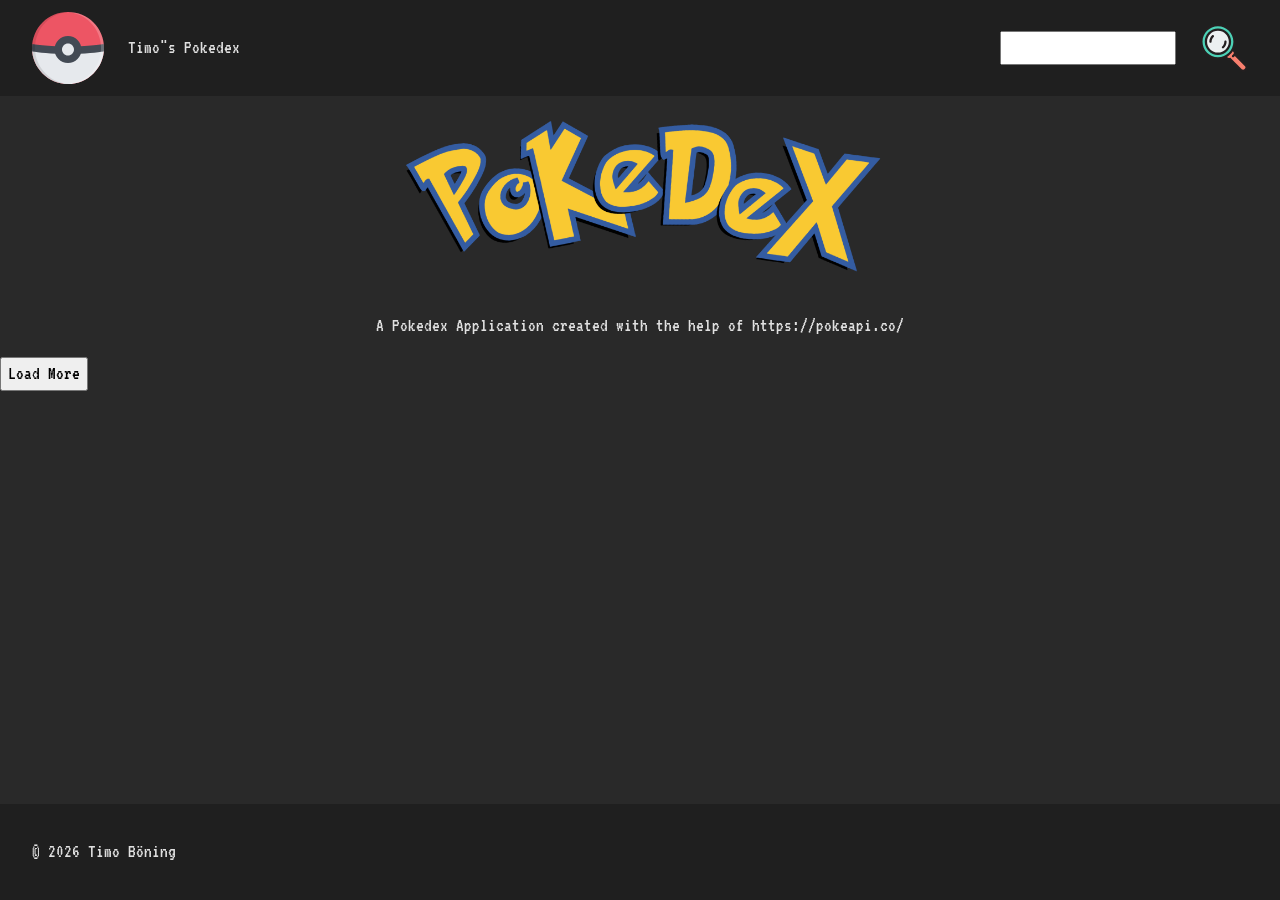
==== index.html @ 64a92fef "fix: fix path on favicon" ====
<!doctype html>
<html lang="en">
  <head>
    <meta charset="UTF-8" />
    <meta name="viewport" content="width=device-width, initial-scale=1.0" />
    <title>Pokeindex</title>

    <link rel="shortcut icon" href="./assets/icons/pokeball.svg" type="image/x-icon" />

    <link rel="stylesheet" href="./css/reset.css" />
    <link rel="stylesheet" href="./css/fonts.css" />
    <link rel="stylesheet" href="./css/style.css" />
    <link rel="stylesheet" href="./css/list.css" />
    <link rel="stylesheet" href="./css/detail.css" />
    <link rel="stylesheet" href="./css/responsive.css" />

    <script src="./js/template.js" defer></script>
    <script src="./js/main.js" defer></script>
  </head>
  <body onload="init()">
    <header class="complete_header">
      <section class="section-content-wrapper utc_flex-dir-row utc_flex-jc-sbetween utc_flex-ai-center">
        <div class="utc_flex-dir-row utc_flex-jc-center utc_flex-ai-center utc_flex-gap-md">
          <img class="header-img" src="./assets/icons/pokeball.svg" alt="Logo der Bestell-App" />
          <p>Timo"s Pokedex</p>
        </div>
        <div class="utc_flex-dir-row utc_flex-jc-center utc_flex-ai-center utc_flex-gap-md">
          <input type="text" />
          <button class="btn search-button"></button>
        </div>
      </section>
    </header>
    <main class="complete_main">
      <section class="section-content-wrapper utc_flex-dir-col utc_flex-jc-sbetween utc_flex-ai-center">
        <img src="./assets/img/pokefont-curved.png" alt="" />
        <p>A Pokedex Application created with the help of https://pokeapi.co/</p>
      </section>
      <section class="section-content-wrapper">
        <div id="pokemon-list-container" class="poke-grid-container"></div>
      </section>
      <button id="btnLoadMore" onclick="loadMorePokemon()">Load More</button>
      <dialog id="pokeDialoge" onclick="closeDialog()"></dialog>
    </main>
    <footer class="complete_footer">
      <section class="section-content-wrapper utc_flex-dir-row utc_flex-ai-center">
        <p>© 2026 Timo Böning</p>
      </section>
    </footer>
  </body>
</html>
---- css/fonts.css ----
/* --- Press Start 2P (Accents) --- */
@font-face {
  font-family: "Press Start 2P";
  font-style: normal;
  font-weight: 400;
  src: url("../assets/fonts/PressStart2P-Regular.ttf") format("woff2");
  font-display: swap;
}

/* --- VT323 (Body) --- */
@font-face {
  font-family: "VT323";
  font-style: normal;
  font-weight: 400;
  src: url("../assets/fonts/VT323-Regular.ttf") format("woff2");
  font-display: swap;
}
---- css/style.css ----
:root {
  /* //----- FONT VARIABLES -----// */
  --ff-headline: "Press Start 2P", cursive;
  --ff-base: "VT323", monospace;

  --fs-sm: 0.875rem;
  --fs-base: 1.2rem;
  --fs-md: 1.5rem;
  --fs-lg: 2rem;
  --fs-xl: 3rem;
  --fs-xxl: 4.5rem;

  --fw-normal: 400;
  --fw-bold: 700;

  /* //----- COLOR VARIABLES -----// */

  /* Hintergründe */
  --clr-bg-main: hsla(0, 0%, 12%, 1);
  --clr-bg-surface: hsla(0, 0%, 16%, 1);
  --clr-bg-shadow: hsla(0, 0%, 5%, 1);

  /* Texte */
  --clr-text-main: hsla(0, 0%, 88%, 1);
  --clr-text-muted: hsla(0, 0%, 65%, 1);
  --clr-text-light: hsla(82, 39%, 74%, 1);

  /* Akzente (Header & Buttons) */
  --clr-accent: hsla(359, 82%, 63%, 1);
  --clr-accent-hover: hsla(359, 82%, 70%, 1);
  --clr-accent-shadow: hsla(359, 82%, 40%, 1);

  /* Ränder */
  --clr-border: hsla(210, 3%, 13%, 1);

  /* //----- GLOW VARIABLES -----// */
  --clr-glow-subtle: hsla(359, 82%, 63%, 0.1);
  --clr-glow-intense: hsla(359, 82%, 63%, 0.4);

  /* //----- SPACING VARIABLES -----// */
  --spacing-xs: 0.25rem;
  --spacing-sm: 0.5rem;
  --spacing-base: 1rem;
  --spacing-md: 1.5rem;
  --spacing-lg: 2rem;
  --spacing-xl: 4rem;

  /* //----- MAX-WIDTH VARIABLE -----// */
  --content-max-width: 90rem;
}

/* //----- Utility Classes -----// */

.d_none {
  display: none;
}

.no-scroll {
  overflow: hidden;
  margin-right: 15px;
}

/* -- Flexbox Setup -- */
.utc_flex-dir-col {
  display: flex;
  flex-direction: column;
}

.utc_flex-dir-row {
  display: flex;
}

/* -- Flexbox: Gap -- */

.utc_flex-gap-sm {
  gap: var(--spacing-sm);
}
.utc_flex-gap-md {
  gap: var(--spacing-md);
}

/* -- Flexbox: Justify Content (Main Axis) -- */
.utc_flex-jc-start {
  justify-content: start;
}

.utc_flex-jc-end {
  justify-content: flex-end;
}
.utc_flex-jc-center {
  justify-content: center;
}
.utc_flex-jc-sbetween {
  justify-content: space-between;
}

.utc_flex-jc-around {
  justify-content: space-around;
}

.utc_flex-jc-evenly {
  justify-content: space-evenly;
}

/* -- Flexbox: Align Items (Cross Axis) -- */
.utc_flex-ai-start {
  align-items: flex-start;
}
.utc_flex-ai-center {
  align-items: center;
}
.utc_flex-ai-end {
  align-items: end;
}

.utc_flex-ai-sbetween {
  align-items: space-between;
}

/* ///////////////////////////////////////////////////////////////////// */

body {
  min-height: 100dvh;

  display: flex;
  flex-direction: column;

  font-family: var(--ff-base);
  font-size: var(--fs-base);
  font-weight: var(--fw-normal);

  color: var(--clr-text-main);
}

h1 {
  font-family: var(--ff-headline);
  font-size: var(--fs-xxl);
  font-weight: var(--fw-bold);

  color: var(--clr-text-light);
}

h2 {
  font-family: var(--ff-headline);
  font-size: var(--fs-lg);
  font-weight: var(--fw-bold);

  color: var(--clr-text-light);
}

h3 {
  font-family: var(--ff-headline);
  font-size: var(--fs-sm);
  font-weight: var(--fw-bold);

  color: var(--clr-text-main);
}

.section-content-wrapper {
  max-width: var(--content-max-width);
  width: 100%;
  height: 100%;

  padding-inline: var(--spacing-lg);

  margin: 0 auto;
}

.btn {
  cursor: pointer;
  border: 0;

  height: var(--fs-xl);
  width: var(--fs-xl);

  background: none;

  background-image: url(../assets/icons/search-loupe.svg);
  background-size: cover;
}

.header-img {
  height: var(--fs-xxl);
}

.complete_header {
  height: 6rem;

  background-color: var(--clr-bg-main);
}

.complete_main {
  flex: 1;

  background-color: var(--clr-bg-surface);
}

.complete_footer {
  height: 6rem;

  background-color: var(--clr-bg-main);
}

.poke-grid-container {
  display: grid;
  gap: 2rem;

  grid-template-columns: repeat(auto-fill, minmax(14rem, 1fr));
}
---- css/list.css ----
.poke-list-item {
  background-color: var(--clr-bg-shadow);

  padding: var(--spacing-md);

  border-radius: 0.5rem;
  border: 3px solid var(--clr-border);

  cursor: pointer;
}
.poke-list-item:hover {
  box-shadow:
    0 0 50px var(--clr-glow-subtle),
    0 0 20px var(--clr-glow-intense);

  & img {
    -webkit-filter: drop-shadow(0px 0px 15px #a1a1a159);
    filter: drop-shadow(0px 0px 15px #cecece48);
  }
}

.poke-ID {
  color: var(--clr-accent-hover);
}
---- css/detail.css ----
dialog {
  padding: var(--spacing-md);
}

.poke-dialog {
  position: relative;

  height: 100%;
  width: 100%;

  padding: var(--spacing-md);
}

.display-pokemon-ident {
  background-color: var(--clr-bg-main);
  border-radius: 0.5rem;

  padding: var(--spacing-sm) var(--spacing-md);
  & h3 {
    color: var(--clr-text-light);
  }
}

.pokedex-left {
  position: relative;
  background-color: var(--clr-accent);

  width: 20rem;
  height: 30rem;

  border-radius: 1rem 0 0 1rem;

  border-left: 4px solid var(--clr-bg-main);
  border-top: 4px solid var(--clr-bg-main);
  border-bottom: 4px solid var(--clr-bg-main);

  padding: var(--spacing-sm);
}

.pokedex-left::before {
  position: absolute;
  content: "";

  width: 1.2rem;
  height: 1.2rem;
  border-radius: 50%;

  background-color: #ffcc00;

  top: 1rem;
  left: 6rem;

  box-shadow: 1.8rem 0 0 0 #0db63f;
}

.pokedex-left::after {
  position: absolute;

  content: "";
  height: 4rem;
  width: 4rem;

  background-color: aqua;

  border-radius: 50%;
  border: 4px solid var(--clr-bg-main);

  top: 1rem;
  left: 1rem;
}

.pokedex-mid {
  background-color: var(--clr-accent-shadow);

  width: 3rem;
  height: 30rem;

  border: 4px solid var(--clr-bg-main);

  position: relative;
}

.pokedex-right {
  background-color: var(--clr-accent);

  width: 20rem;
  height: 30rem;

  border-radius: 0 1rem 1rem 0;

  border-right: 4px solid var(--clr-bg-main);
  border-top: 4px solid var(--clr-bg-main);
  border-bottom: 4px solid var(--clr-bg-main);

  padding: var(--spacing-sm);
}

.pokedex-devider {
  flex: 1;

  border-top: 4px solid var(--clr-bg-main);
  border-bottom: 4px solid var(--clr-bg-main);
}

.pokedex-display-outer {
  width: 18rem;
  height: 14rem;

  background-color: var(--clr-text-muted);
  border-radius: 1rem 1rem 2rem 1rem;

  border: 4px solid var(--clr-bg-main);
  margin: 7rem auto;
}

.pokedex-display-inner {
  width: 15rem;
  height: 12rem;

  background-color: var(--clr-text-main);
  border-radius: 0.5rem 0.5rem 0.5rem 0.5rem;
  border: 4px solid var(--clr-bg-main);

  margin: 0 auto;
}

.pokedex-display {
  width: 19rem;
  height: 18rem;

  background-color: var(--clr-bg-main);
  border-radius: 0.5rem 0.5rem 0.5rem 0.5rem;

  margin: 3rem auto;
  margin-bottom: 0;
}

.pokedex-button-nav {
  margin-top: 5rem;
}

.pokedex-picture-btn {
  font-size: var(--fs-lg);
  line-height: 1;

  background: none;
  border: none;

  color: var(--clr-text-muted);
  padding-inline: var(--spacing-sm);

  cursor: pointer;
}

.pokedex-nav-btn {
  flex: 1;
  text-wrap: nowrap;
  cursor: pointer;
}

.dialogPicture {
  height: 11rem;
  cursor: pointer;
}

.poke-main-table {
  color: var(--clr-text-light);
}

table {
  max-width: 15rem;
}

tr {
  padding-inline: var(--spacing-lg);
}

th {
  text-wrap: nowrap;
  text-align: left;
  vertical-align: top;
}

td {
  text-align: right;
}

.pokedex-controls {
  height: 2.5rem;
  width: 6.5rem;
  background-color: var(--clr-bg-main);

  position: absolute;

  bottom: 2.5rem;
  right: 2.5rem;

  border-radius: 0.2rem;
}

.pokedex-controls::after {
  content: "";
  position: absolute;

  top: 0;
  left: 0;
  height: 100%;
  width: 100%;

  background-color: var(--clr-bg-main);
  transform: rotate(90deg);
  border-radius: 0.2rem;
}

.poke-stat-table {
  width: 15rem;
  color: var(--clr-text-light);
}

.stat-row {
  display: flex;
  align-items: center;
  gap: 1rem;
}

.stat-label {
  width: 3.5rem;
  text-align: left;
  margin: 0;
}

.stat-bar-bg {
  flex: 1;
  height: 0.5rem;
  background-color: var(--clr-bg-surface);
  border-radius: 1rem;
}

.stat-bar-fill {
  height: 100%;
  background-color: var(--clr-text-light);
  border-radius: 1rem;
}
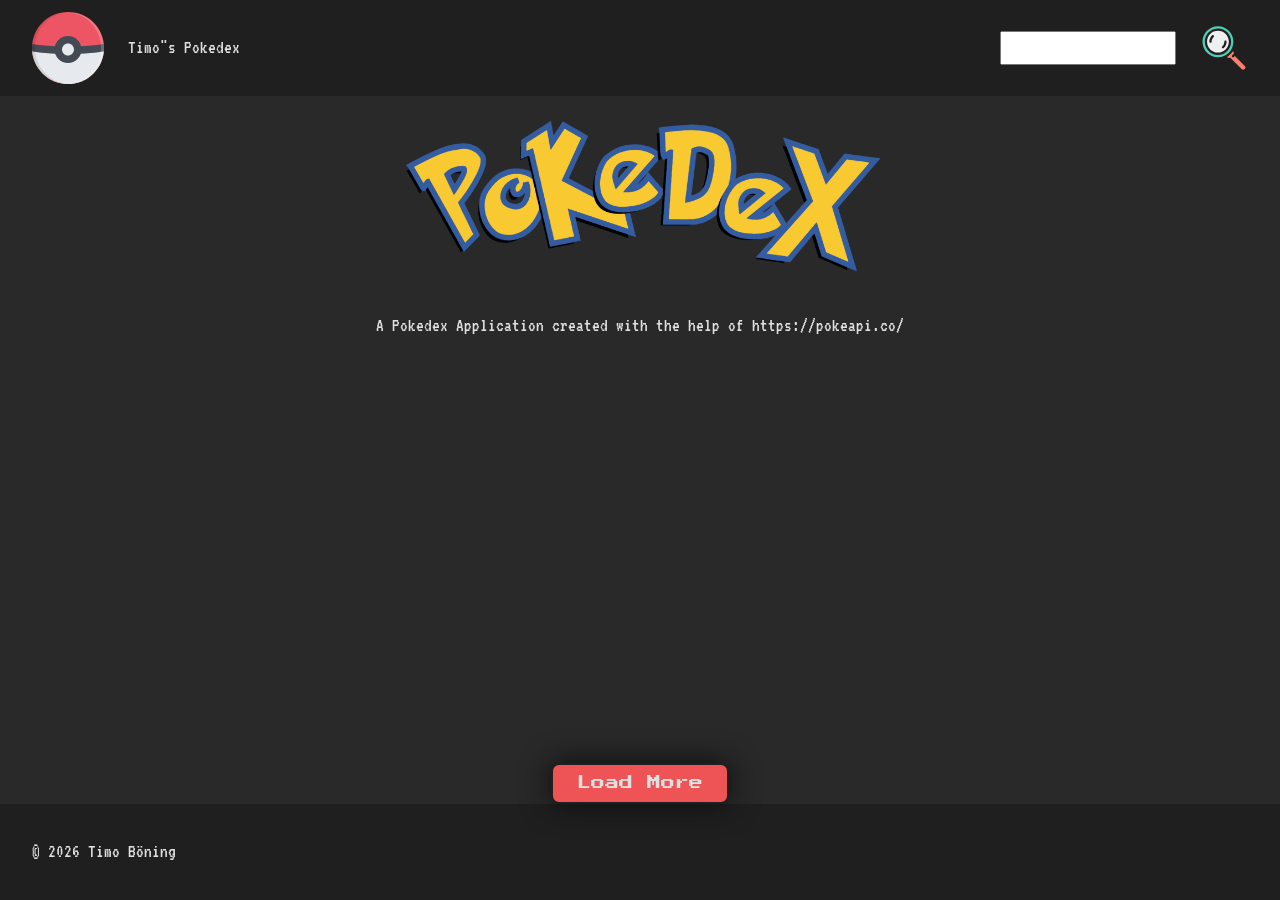
==== commit 786bd387: "style: button styling" ====
--- a/index.html
+++ b/index.html
@@ -38,7 +38,9 @@
       <section class="section-content-wrapper">
         <div id="pokemon-list-container" class="poke-grid-container"></div>
       </section>
-      <button id="btnLoadMore" onclick="loadMorePokemon()">Load More</button>
+      <div class="section-content-wrapper bottom-nav utc_flex-dir-row utc_flex-jc-center utc_flex-ai-center">
+        <button id="btnLoadMore" class="load-more-btn" onclick="loadMorePokemon()">Load More</button>
+      </div>
       <dialog id="pokeDialoge" onclick="closeDialog()"></dialog>
     </main>
     <footer class="complete_footer">
--- a/css/style.css
+++ b/css/style.css
@@ -19,6 +19,7 @@
   --clr-bg-main: hsla(0, 0%, 12%, 1);
   --clr-bg-surface: hsla(0, 0%, 16%, 1);
   --clr-bg-shadow: hsla(0, 0%, 5%, 1);
+  --clr-transparent-shadow: hsla(0, 0%, 5%, 0.7);
 
   /* Texte */
   --clr-text-main: hsla(0, 0%, 88%, 1);
@@ -207,3 +208,37 @@
 
   grid-template-columns: repeat(auto-fill, minmax(14rem, 1fr));
 }
+
+.load-more-btn {
+  position: fixed;
+  bottom: 6rem;
+  left: 50%;
+  transform: translateX(-50%);
+  z-index: 999;
+
+  padding: var(--spacing-sm) var(--spacing-md);
+  background-color: var(--clr-accent);
+  color: var(--clr-text-main);
+  font-family: var(--ff-headline);
+  font-size: var(--fs-sm);
+  border: 2px solid var(--clr-bg-main);
+  border-radius: 0.5rem;
+  cursor: pointer;
+
+  box-shadow: 0px 0px 30px var(--clr-bg-shadow);
+}
+
+.load-more-btn:hover {
+  background-color: var(--clr-accent-hover);
+}
+
+.bottom-nav {
+  position: relative;
+  padding-block: var(--spacing-md);
+  height: 6rem;
+}
+
+.load-more-btn:active {
+  transform: translateX(calc(-50% + 1px)) translateY(1px);
+  box-shadow: 0px 0px 0px var(--clr-bg-shadow);
+}
--- a/css/detail.css
+++ b/css/detail.css
@@ -1,5 +1,17 @@
 dialog {
-  padding: var(--spacing-md);
+  padding: var(--spacing-lg);
+
+  background-image: url(../assets/img/landscape.jpg);
+  background-size: cover;
+  background-position: center;
+  background-repeat: no-repeat;
+
+  border: none;
+
+  &::backdrop {
+    backdrop-filter: blur(0.25rem);
+    background-color: var(--clr-transparent-shadow);
+  }
 }
 
 .poke-dialog {
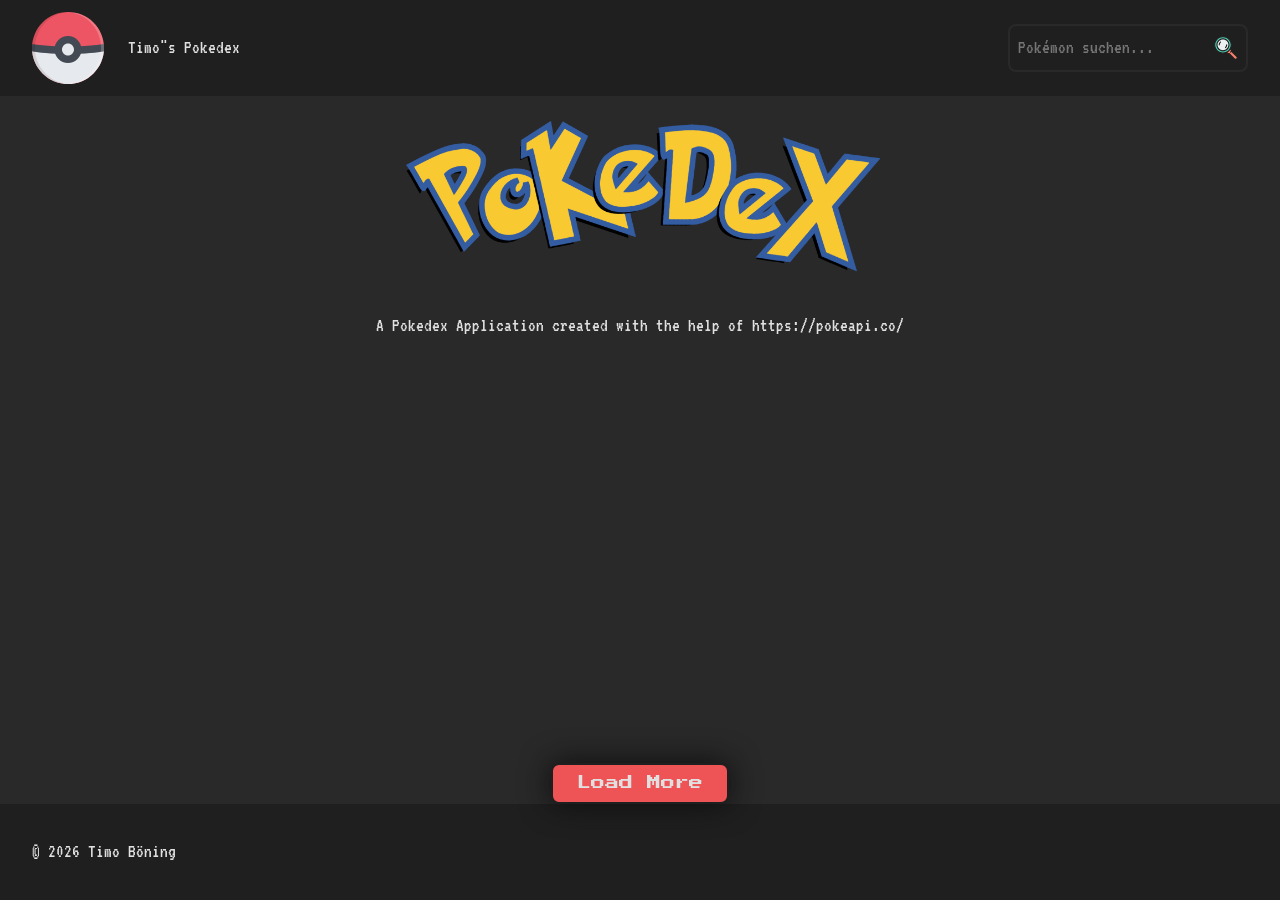
==== commit f50fb480: "feat: implement search function (closes #19)" ====
--- a/index.html
+++ b/index.html
@@ -13,6 +13,7 @@
     <link rel="stylesheet" href="./css/list.css" />
     <link rel="stylesheet" href="./css/detail.css" />
     <link rel="stylesheet" href="./css/responsive.css" />
+    <link rel="stylesheet" href="./css/loading-screen.css" />
 
     <script src="./js/template.js" defer></script>
     <script src="./js/main.js" defer></script>
@@ -25,12 +26,58 @@
           <p>Timo"s Pokedex</p>
         </div>
         <div class="utc_flex-dir-row utc_flex-jc-center utc_flex-ai-center utc_flex-gap-md">
-          <input type="text" />
-          <button class="btn search-button"></button>
+          <input
+            id="searchInput"
+            class="search-input"
+            type="text"
+            placeholder="Pokémon suchen..."
+            onkeyup="filterPokemon()"
+          />
         </div>
       </section>
     </header>
     <main class="complete_main">
+      <div
+        id="loading-spinner"
+        class="loading-overlay utc_flex-dir-row utc_flex-jc-center utc_flex-ai-center d_none"
+      >
+        <div class="loading-wrapper utc_flex-dir-col utc_flex-jc-center utc_flex-ai-center">
+          <img class="loading-center" src="./assets/img/loading-animation/pikatchu.svg" alt="Pikatchu" />
+          <img
+            class="loading-thunder thunder-last thunder-position-top"
+            src="./assets/img/loading-animation/1-thunder.svg"
+            alt="Thunder-Animation"
+          />
+          <img
+            class="loading-thunder thunder-early thunder-position-2"
+            src="./assets/img/loading-animation/2-thunder.svg"
+            alt="Thunder-Animation"
+          />
+          <img
+            class="loading-thunder thunder-late thunder-position-3"
+            src="./assets/img/loading-animation/3-thunder.svg"
+            alt="Thunder-Animation"
+          />
+          <img
+            class="loading-thunder thunder-late thunder-position-4"
+            src="./assets/img/loading-animation/4-thunder.svg"
+            alt="Thunder-Animation"
+          />
+          <img
+            class="loading-thunder thunder-late thunder-position-5"
+            src="./assets/img/loading-animation/5-thunder.svg"
+            alt="Thunder-Animation"
+          />
+          <img
+            class="loading-thunder thunder-early thunder-position-6"
+            src="./assets/img/loading-animation/6-thunder.svg"
+            alt="Thunder-Animation"
+          />
+          <div id="progressContainer">
+            <div id="progressBar"></div>
+          </div>
+        </div>
+      </div>
       <section class="section-content-wrapper utc_flex-dir-col utc_flex-jc-sbetween utc_flex-ai-center">
         <img src="./assets/img/pokefont-curved.png" alt="" />
         <p>A Pokedex Application created with the help of https://pokeapi.co/</p>
--- a/css/style.css
+++ b/css/style.css
@@ -30,9 +30,6 @@
   --clr-accent: hsla(359, 82%, 63%, 1);
   --clr-accent-hover: hsla(359, 82%, 70%, 1);
   --clr-accent-shadow: hsla(359, 82%, 40%, 1);
-
-  /* Ränder */
-  --clr-border: hsla(210, 3%, 13%, 1);
 
   /* //----- GLOW VARIABLES -----// */
   --clr-glow-subtle: hsla(359, 82%, 63%, 0.1);
@@ -53,7 +50,7 @@
 /* //----- Utility Classes -----// */
 
 .d_none {
-  display: none;
+  display: none !important;
 }
 
 .no-scroll {
@@ -182,6 +179,28 @@
 
 .header-img {
   height: var(--fs-xxl);
+}
+
+.search-input {
+  width: 15rem;
+  font-family: var(--ff-base);
+  font-size: var(--fs-base);
+  color: var(--clr-text-main);
+
+  background-color: var(--clr-bg-main);
+  border: 2px solid var(--clr-bg-surface);
+  border-radius: var(--spacing-sm);
+
+  background-image: url("../assets/icons/search-loupe.svg");
+  background-repeat: no-repeat;
+
+  background-size: var(--spacing-md);
+  background-position: right var(--spacing-sm) center;
+
+  padding-block: var(--spacing-sm);
+  padding-left: var(--spacing-sm);
+
+  padding-right: calc(var(--spacing-md) + var(--spacing-base));
 }
 
 .complete_header {
--- a/css/detail.css
+++ b/css/detail.css
@@ -21,16 +21,6 @@
   width: 100%;
 
   padding: var(--spacing-md);
-}
-
-.display-pokemon-ident {
-  background-color: var(--clr-bg-main);
-  border-radius: 0.5rem;
-
-  padding: var(--spacing-sm) var(--spacing-md);
-  & h3 {
-    color: var(--clr-text-light);
-  }
 }
 
 .pokedex-left {
@@ -253,3 +243,21 @@
   background-color: var(--clr-text-light);
   border-radius: 1rem;
 }
+
+.poke-dialog-categories {
+  padding: var(--spacing-sm);
+  height: 100%;
+  & img {
+    height: 3rem;
+  }
+}
+
+.display-pokemon-ident {
+  background-color: var(--clr-bg-main);
+  border-radius: 0.5rem;
+
+  padding: var(--spacing-sm) var(--spacing-md);
+  & h3 {
+    color: var(--clr-text-light);
+  }
+}
--- a/css/loading-screen.css
+++ b/css/loading-screen.css
@@ -0,0 +1,212 @@
+.loading-overlay {
+  position: fixed;
+  width: 100%;
+  height: 100%;
+
+  z-index: 999;
+
+  top: 0;
+  left: 0;
+  right: 0;
+  bottom: 0;
+
+  background-color: var(--clr-transparent-shadow);
+}
+
+.loading-center {
+  height: 100%;
+  width: auto;
+  position: relative;
+  z-index: 1001;
+  will-change: filter, transform;
+  animation: chargeUpPikachu 3s infinite ease-in-out;
+}
+
+@keyframes chargeUpPikachu {
+  0% {
+    filter: brightness(1) drop-shadow(0 0 0px rgba(255, 255, 0, 0));
+  }
+  30% {
+    filter: brightness(1.1) drop-shadow(0 0 10px rgba(255, 255, 103, 0.63));
+  }
+  50% {
+    filter: brightness(1.3) drop-shadow(0 0 20px rgba(253, 250, 31, 0.6));
+  }
+  55% {
+    filter: brightness(1.5) drop-shadow(0 0 30px rgba(255, 255, 43, 0.747));
+  }
+  100% {
+    filter: brightness(1) drop-shadow(0 0 0px rgba(255, 255, 0, 0));
+  }
+}
+
+.loading-wrapper {
+  position: relative;
+  height: 12rem;
+  width: 12rem;
+}
+
+.loading-thunder {
+  position: absolute;
+  z-index: 1000;
+}
+
+.thunder-early {
+  animation: chargeEarlyFlashes 3s infinite;
+}
+
+@keyframes chargeEarlyFlashes {
+  0% {
+    opacity: 0;
+  }
+  10% {
+    opacity: 0;
+  }
+  15% {
+    opacity: 1;
+    filter: drop-shadow(0 0 5px rgba(150, 220, 255, 0.8));
+  }
+  20% {
+    opacity: 0;
+  }
+  85% {
+    opacity: 1;
+    filter: drop-shadow(0 0 5px rgba(150, 220, 255, 0.8));
+  }
+  90% {
+    opacity: 0;
+  }
+  92% {
+    opacity: 1;
+    filter: drop-shadow(0 0 5px rgba(150, 220, 255, 0.8));
+  }
+}
+
+.thunder-late {
+  animation: chargeLateFlashes 3s infinite;
+}
+
+@keyframes chargeLateFlashes {
+  0% {
+    opacity: 0;
+  }
+  50% {
+    opacity: 0;
+  }
+  55% {
+    opacity: 1;
+    filter: drop-shadow(0 0 5px rgba(150, 220, 255, 0.8));
+  }
+  60% {
+    opacity: 0;
+  }
+  85% {
+    opacity: 1;
+    filter: drop-shadow(0 0 5px rgba(150, 220, 255, 0.8));
+  }
+  90% {
+    opacity: 0;
+  }
+  92% {
+    opacity: 1;
+    filter: drop-shadow(0 0 5px rgba(150, 220, 255, 0.8));
+  }
+}
+
+.thunder-last {
+  animation: chargeLastFlash 3s infinite;
+}
+
+@keyframes chargeLastFlash {
+  0% {
+    opacity: 0;
+  }
+  25% {
+    opacity: 0;
+  }
+  30% {
+    opacity: 1;
+    filter: drop-shadow(0 0 5px rgba(150, 220, 255, 0.8));
+  }
+  35% {
+    opacity: 0;
+  }
+  85% {
+    opacity: 1;
+    filter: drop-shadow(0 0 5px rgba(150, 220, 255, 0.8));
+  }
+  90% {
+    opacity: 0;
+  }
+  92% {
+    opacity: 1;
+    filter: drop-shadow(0 0 5px rgba(150, 220, 255, 0.8));
+  }
+}
+
+.thunder-position-top {
+  top: -90%;
+  left: 40%;
+  transform: translateX(-40%);
+
+  height: 16rem;
+}
+
+.thunder-position-2 {
+  top: 10%;
+  right: -40%;
+  height: 10rem;
+  width: 10rem;
+
+  z-index: 900;
+}
+
+.thunder-position-6 {
+  top: 10%;
+  right: 70%;
+  height: 10rem;
+  width: 10rem;
+
+  z-index: 900;
+}
+
+.thunder-position-3 {
+  top: -40%;
+  left: 90%;
+  height: 12rem;
+  width: 10rem;
+}
+
+.thunder-position-4 {
+  top: 70%;
+  left: 40%;
+  height: 12rem;
+}
+
+.thunder-position-5 {
+  top: 60%;
+  right: 75%;
+  height: 12rem;
+}
+
+#progressContainer {
+  position: absolute;
+  bottom: -5rem;
+
+  left: 50%;
+  transform: translateX(-55%);
+
+  width: 150%;
+
+  width: 100%;
+  background-color: var(--clr-bg-surface);
+  border-radius: 1rem;
+  overflow: hidden;
+}
+
+#progressBar {
+  width: 0%;
+  height: 0.5rem;
+  background-color: var(--clr-accent);
+  transition: width 3.5s linear;
+}
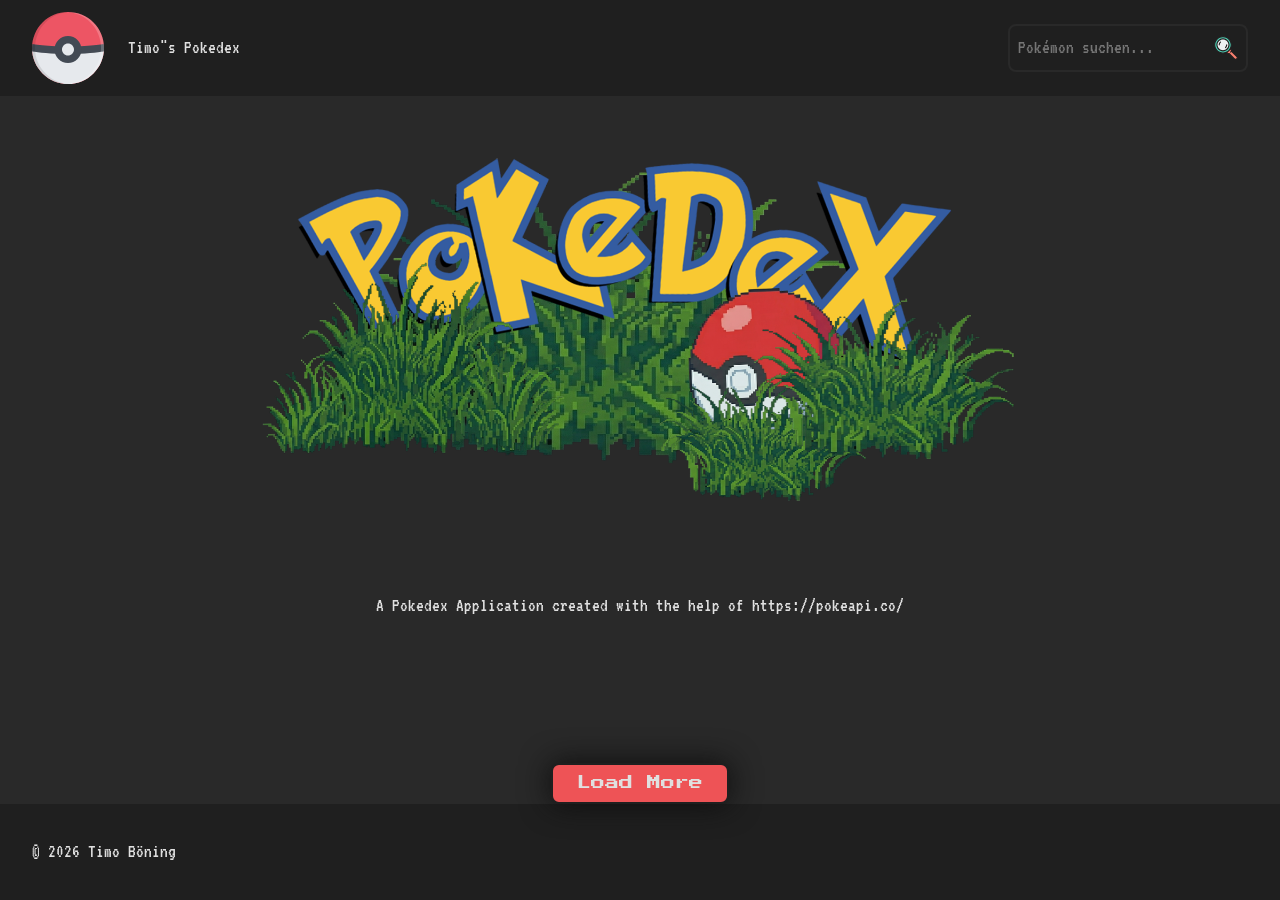
==== commit 0f2b37e0: "style: hero section animation" ====
--- a/index.html
+++ b/index.html
@@ -79,7 +79,18 @@
         </div>
       </div>
       <section class="section-content-wrapper utc_flex-dir-col utc_flex-jc-sbetween utc_flex-ai-center">
-        <img src="./assets/img/pokefont-curved.png" alt="" />
+        <div class="hero-picture-wrapper">
+          <img class="hero-part hero-grass" src="./assets/img/hero/pokedex-back.png" alt="" />
+          <img class="hero-part hero-typo" src="./assets/img/hero/pokedex-typo.png" alt="" />
+
+          <div class="hero-pokeball-position">
+            <img class="hero-pokeball" src="./assets/img/hero/pokedex-ball.png" alt="" />
+          </div>
+
+          <img class="hero-part hero-grass" src="./assets/img/hero/pokedex-left.png" alt="" />
+          <img class="hero-part hero-grass" src="./assets/img/hero/pokedex-right.png" alt="" />
+        </div>
+
         <p>A Pokedex Application created with the help of https://pokeapi.co/</p>
       </section>
       <section class="section-content-wrapper">
--- a/css/style.css
+++ b/css/style.css
@@ -34,6 +34,26 @@
   /* //----- GLOW VARIABLES -----// */
   --clr-glow-subtle: hsla(359, 82%, 63%, 0.1);
   --clr-glow-intense: hsla(359, 82%, 63%, 0.4);
+
+  /* //----- POKEMON TYPE COLORS -----// */
+  --type-normal: #a8a77a;
+  --type-fire: #ee8130;
+  --type-water: #6390f0;
+  --type-electric: #f7d02c;
+  --type-grass: #7ac74c;
+  --type-ice: #96d9d6;
+  --type-fighting: #c22e28;
+  --type-poison: #a33ea1;
+  --type-ground: #e2bf65;
+  --type-flying: #a98ff3;
+  --type-psychic: #f95587;
+  --type-bug: #a6b91a;
+  --type-rock: #b6a136;
+  --type-ghost: #735797;
+  --type-dragon: #6f35fc;
+  --type-dark: #705848;
+  --type-steel: #b7b7ce;
+  --type-fairy: #d685ad;
 
   /* //----- SPACING VARIABLES -----// */
   --spacing-xs: 0.25rem;
@@ -207,6 +227,98 @@
   height: 6rem;
 
   background-color: var(--clr-bg-main);
+}
+
+.hero-picture-wrapper {
+  width: 100%;
+  max-width: 50rem;
+
+  aspect-ratio: 5 / 3;
+  position: relative;
+  margin: 0 auto;
+}
+
+.hero-part {
+  position: absolute;
+
+  top: 6%;
+  left: 0;
+
+  width: 100%;
+  height: 83%;
+  object-fit: contain;
+}
+
+.hero-pokeball-position {
+  position: absolute;
+  top: 40%;
+
+  left: 50%;
+  transform: translateX(30%);
+
+  width: 20%;
+}
+
+.hero-pokeball {
+  width: 100%;
+  height: auto;
+  object-fit: contain;
+  transform-origin: bottom center;
+  animation: catchWiggle 3s infinite;
+}
+
+@keyframes catchWiggle {
+  0% {
+    filter: brightness(1) drop-shadow(0 0 0px rgba(255, 255, 0, 0));
+    transform: rotate(0deg);
+  }
+  20% {
+    filter: brightness(1) drop-shadow(0 0 0px rgba(255, 255, 0, 0));
+  }
+  22% {
+    filter: brightness(1.5) drop-shadow(0 0 30px rgba(255, 255, 43, 0.1));
+  }
+  25% {
+    filter: brightness(1) drop-shadow(0 0 30px rgba(255, 255, 43, 0.1));
+  }
+  30% {
+    filter: brightness(1) drop-shadow(0 0 0px rgba(255, 255, 0, 0));
+  }
+  32% {
+    filter: brightness(1.5) drop-shadow(0 0 30px rgba(255, 255, 43, 0.1));
+  }
+  35% {
+    filter: brightness(1) drop-shadow(0 0 30px rgba(255, 255, 43, 0.1));
+  }
+  65% {
+    transform: rotate(0);
+  }
+  67% {
+    transform: rotate(5deg);
+  }
+  70% {
+    transform: rotate(-5deg);
+  }
+  72% {
+    transform: rotate(0);
+  }
+  80% {
+    transform: rotate(0);
+  }
+  82% {
+    transform: rotate(5deg);
+  }
+  85% {
+    transform: rotate(-5deg);
+  }
+  87% {
+    transform: rotate(0);
+  }
+
+  100% {
+    filter: brightness(1) drop-shadow(0 0 0px rgba(255, 255, 0, 0));
+    transform: rotate(0deg);
+  }
 }
 
 .complete_main {
--- a/css/list.css
+++ b/css/list.css
@@ -1,3 +1,14 @@
+.poke-image-container {
+  width: 12rem;
+  height: 12rem;
+  margin: var(--spacing-md) auto;
+  border-radius: 50%;
+
+  box-shadow: inset 0 0 20px rgba(0, 0, 0, 0.2);
+
+  position: relative;
+}
+
 .poke-list-item {
   background-color: var(--clr-bg-shadow);
 
@@ -19,6 +30,143 @@
   }
 }
 
+.poke-item-picture {
+  transform: scale(1.2);
+}
+
 .poke-ID {
   color: var(--clr-accent-hover);
 }
+
+.bg-single {
+  background-color: var(--color-1);
+}
+.bg-dual {
+  background: linear-gradient(135deg, var(--color-1) 50%, var(--color-2) 50%);
+}
+
+.t1-normal {
+  --color-1: var(--type-normal);
+}
+.t2-normal {
+  --color-2: var(--type-normal);
+}
+
+.t1-fire {
+  --color-1: var(--type-fire);
+}
+.t2-fire {
+  --color-2: var(--type-fire);
+}
+
+.t1-water {
+  --color-1: var(--type-water);
+}
+.t2-water {
+  --color-2: var(--type-water);
+}
+
+.t1-electric {
+  --color-1: var(--type-electric);
+}
+.t2-electric {
+  --color-2: var(--type-electric);
+}
+
+.t1-grass {
+  --color-1: var(--type-grass);
+}
+.t2-grass {
+  --color-2: var(--type-grass);
+}
+
+.t1-ice {
+  --color-1: var(--type-ice);
+}
+.t2-ice {
+  --color-2: var(--type-ice);
+}
+
+.t1-fighting {
+  --color-1: var(--type-fighting);
+}
+.t2-fighting {
+  --color-2: var(--type-fighting);
+}
+
+.t1-poison {
+  --color-1: var(--type-poison);
+}
+.t2-poison {
+  --color-2: var(--type-poison);
+}
+
+.t1-ground {
+  --color-1: var(--type-ground);
+}
+.t2-ground {
+  --color-2: var(--type-ground);
+}
+
+.t1-flying {
+  --color-1: var(--type-flying);
+}
+.t2-flying {
+  --color-2: var(--type-flying);
+}
+
+.t1-psychic {
+  --color-1: var(--type-psychic);
+}
+.t2-psychic {
+  --color-2: var(--type-psychic);
+}
+
+.t1-bug {
+  --color-1: var(--type-bug);
+}
+.t2-bug {
+  --color-2: var(--type-bug);
+}
+
+.t1-rock {
+  --color-1: var(--type-rock);
+}
+.t2-rock {
+  --color-2: var(--type-rock);
+}
+
+.t1-ghost {
+  --color-1: var(--type-ghost);
+}
+.t2-ghost {
+  --color-2: var(--type-ghost);
+}
+
+.t1-dragon {
+  --color-1: var(--type-dragon);
+}
+.t2-dragon {
+  --color-2: var(--type-dragon);
+}
+
+.t1-dark {
+  --color-1: var(--type-dark);
+}
+.t2-dark {
+  --color-2: var(--type-dark);
+}
+
+.t1-steel {
+  --color-1: var(--type-steel);
+}
+.t2-steel {
+  --color-2: var(--type-steel);
+}
+
+.t1-fairy {
+  --color-1: var(--type-fairy);
+}
+.t2-fairy {
+  --color-2: var(--type-fairy);
+}
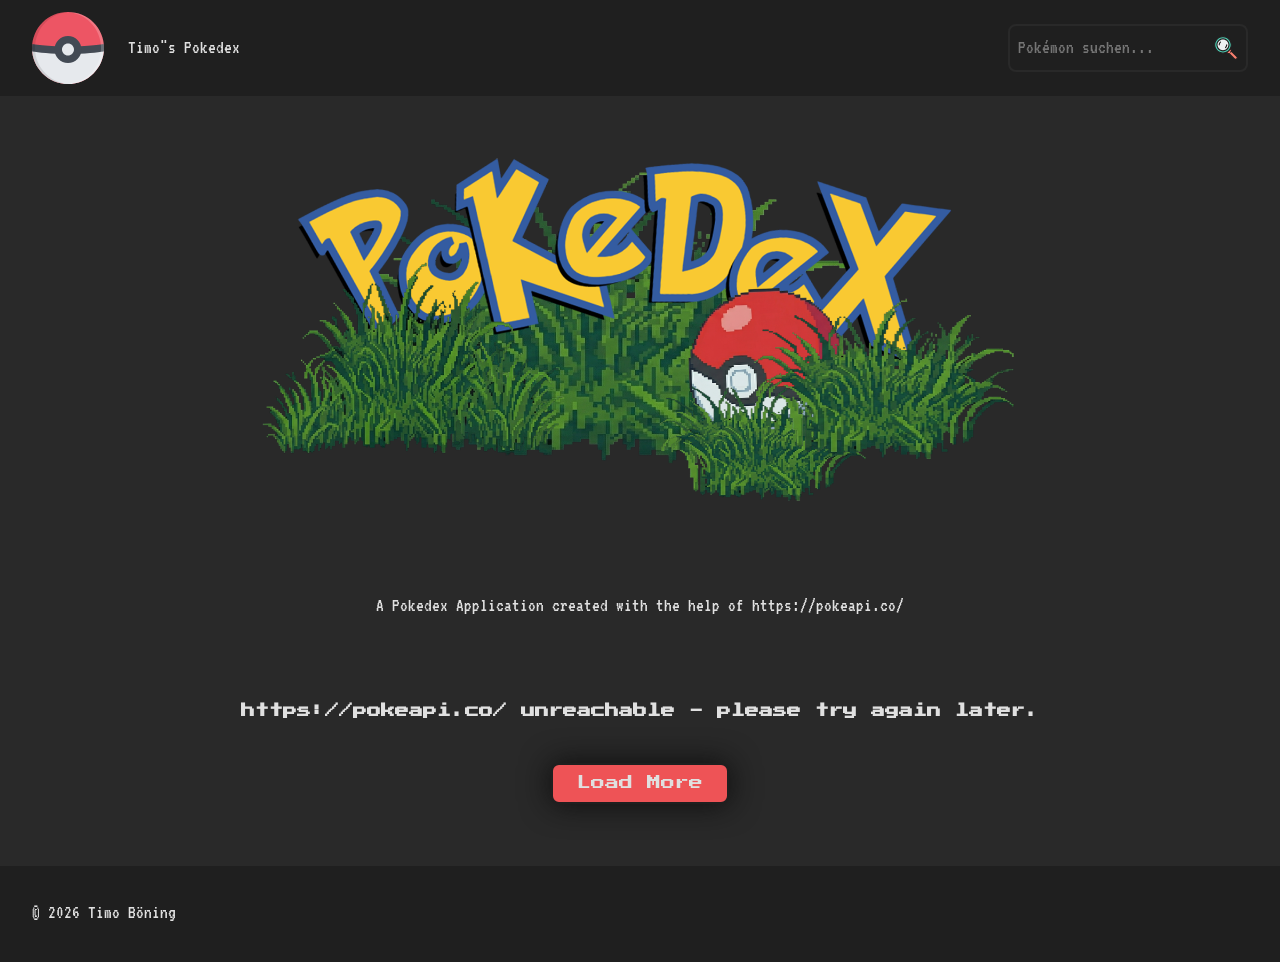
==== commit 94b02f08: "style: ditch the grid - elvolve the flex" ====
--- a/index.html
+++ b/index.html
@@ -10,6 +10,7 @@
     <link rel="stylesheet" href="./css/reset.css" />
     <link rel="stylesheet" href="./css/fonts.css" />
     <link rel="stylesheet" href="./css/style.css" />
+    <link rel="stylesheet" href="./css/hero-section.css" />
     <link rel="stylesheet" href="./css/list.css" />
     <link rel="stylesheet" href="./css/detail.css" />
     <link rel="stylesheet" href="./css/responsive.css" />
@@ -20,10 +21,12 @@
   </head>
   <body onload="init()">
     <header class="complete_header">
-      <section class="section-content-wrapper utc_flex-dir-row utc_flex-jc-sbetween utc_flex-ai-center">
+      <section
+        class="section-content-wrapper utc_flex-dir-row utc_flex-jc-sbetween utc_flex-ai-center respnsive-header"
+      >
         <div class="utc_flex-dir-row utc_flex-jc-center utc_flex-ai-center utc_flex-gap-md">
           <img class="header-img" src="./assets/icons/pokeball.svg" alt="Logo der Bestell-App" />
-          <p>Timo"s Pokedex</p>
+          <p class="logo-text">Timo"s Pokedex</p>
         </div>
         <div class="utc_flex-dir-row utc_flex-jc-center utc_flex-ai-center utc_flex-gap-md">
           <input
@@ -94,7 +97,10 @@
         <p>A Pokedex Application created with the help of https://pokeapi.co/</p>
       </section>
       <section class="section-content-wrapper">
-        <div id="pokemon-list-container" class="poke-grid-container"></div>
+        <div
+          id="pokemon-list-container"
+          class="poke-flex-container utc_flex-dir-row utc_flex-jc-center"
+        ></div>
       </section>
       <div class="section-content-wrapper bottom-nav utc_flex-dir-row utc_flex-jc-center utc_flex-ai-center">
         <button id="btnLoadMore" class="load-more-btn" onclick="loadMorePokemon()">Load More</button>
--- a/css/style.css
+++ b/css/style.css
@@ -19,7 +19,7 @@
   --clr-bg-main: hsla(0, 0%, 12%, 1);
   --clr-bg-surface: hsla(0, 0%, 16%, 1);
   --clr-bg-shadow: hsla(0, 0%, 5%, 1);
-  --clr-transparent-shadow: hsla(0, 0%, 5%, 0.7);
+  --clr-transparent-shadow: hsla(0, 0%, 5%, 0.95);
 
   /* Texte */
   --clr-text-main: hsla(0, 0%, 88%, 1);
@@ -229,98 +229,6 @@
   background-color: var(--clr-bg-main);
 }
 
-.hero-picture-wrapper {
-  width: 100%;
-  max-width: 50rem;
-
-  aspect-ratio: 5 / 3;
-  position: relative;
-  margin: 0 auto;
-}
-
-.hero-part {
-  position: absolute;
-
-  top: 6%;
-  left: 0;
-
-  width: 100%;
-  height: 83%;
-  object-fit: contain;
-}
-
-.hero-pokeball-position {
-  position: absolute;
-  top: 40%;
-
-  left: 50%;
-  transform: translateX(30%);
-
-  width: 20%;
-}
-
-.hero-pokeball {
-  width: 100%;
-  height: auto;
-  object-fit: contain;
-  transform-origin: bottom center;
-  animation: catchWiggle 3s infinite;
-}
-
-@keyframes catchWiggle {
-  0% {
-    filter: brightness(1) drop-shadow(0 0 0px rgba(255, 255, 0, 0));
-    transform: rotate(0deg);
-  }
-  20% {
-    filter: brightness(1) drop-shadow(0 0 0px rgba(255, 255, 0, 0));
-  }
-  22% {
-    filter: brightness(1.5) drop-shadow(0 0 30px rgba(255, 255, 43, 0.1));
-  }
-  25% {
-    filter: brightness(1) drop-shadow(0 0 30px rgba(255, 255, 43, 0.1));
-  }
-  30% {
-    filter: brightness(1) drop-shadow(0 0 0px rgba(255, 255, 0, 0));
-  }
-  32% {
-    filter: brightness(1.5) drop-shadow(0 0 30px rgba(255, 255, 43, 0.1));
-  }
-  35% {
-    filter: brightness(1) drop-shadow(0 0 30px rgba(255, 255, 43, 0.1));
-  }
-  65% {
-    transform: rotate(0);
-  }
-  67% {
-    transform: rotate(5deg);
-  }
-  70% {
-    transform: rotate(-5deg);
-  }
-  72% {
-    transform: rotate(0);
-  }
-  80% {
-    transform: rotate(0);
-  }
-  82% {
-    transform: rotate(5deg);
-  }
-  85% {
-    transform: rotate(-5deg);
-  }
-  87% {
-    transform: rotate(0);
-  }
-
-  100% {
-    filter: brightness(1) drop-shadow(0 0 0px rgba(255, 255, 0, 0));
-    transform: rotate(0deg);
-  }
-}
-
 .complete_main {
   flex: 1;
 
@@ -333,11 +241,11 @@
   background-color: var(--clr-bg-main);
 }
 
-.poke-grid-container {
-  display: grid;
+.poke-flex-container {
+  display: flex;
+  flex-wrap: wrap;
+  justify-content: center;
   gap: 2rem;
-
-  grid-template-columns: repeat(auto-fill, minmax(14rem, 1fr));
 }
 
 .load-more-btn {
@@ -373,3 +281,10 @@
   transform: translateX(calc(-50% + 1px)) translateY(1px);
   box-shadow: 0px 0px 0px var(--clr-bg-shadow);
 }
+
+.input-error {
+  border: 2px solid var(--clr-accent) !important;
+  outline: none !important;
+
+  box-shadow: 0 0 10px rgba(194, 46, 40, 0.4) !important;
+}
--- a/css/hero-section.css
+++ b/css/hero-section.css
@@ -0,0 +1,91 @@
+.hero-picture-wrapper {
+  width: 100%;
+  max-width: 50rem;
+
+  aspect-ratio: 5 / 3;
+  position: relative;
+  margin: 0 auto;
+}
+
+.hero-part {
+  position: absolute;
+
+  top: 6%;
+  left: 0;
+
+  width: 100%;
+  height: 83%;
+  object-fit: contain;
+}
+
+.hero-pokeball-position {
+  position: absolute;
+  top: 40%;
+
+  left: 50%;
+  transform: translateX(30%);
+
+  width: 20%;
+}
+
+.hero-pokeball {
+  width: 100%;
+  height: auto;
+  object-fit: contain;
+  transform-origin: bottom center;
+  animation: catchWiggle 3s infinite;
+}
+
+@keyframes catchWiggle {
+  0% {
+    filter: brightness(1) drop-shadow(0 0 0px rgba(255, 255, 0, 0));
+    transform: rotate(0deg);
+  }
+  20% {
+    filter: brightness(1) drop-shadow(0 0 0px rgba(255, 255, 0, 0));
+  }
+  22% {
+    filter: brightness(1.5) drop-shadow(0 0 30px rgba(255, 255, 43, 0.1));
+  }
+  25% {
+    filter: brightness(1) drop-shadow(0 0 30px rgba(255, 255, 43, 0.1));
+  }
+  30% {
+    filter: brightness(1) drop-shadow(0 0 0px rgba(255, 255, 0, 0));
+  }
+  32% {
+    filter: brightness(1.5) drop-shadow(0 0 30px rgba(255, 255, 43, 0.1));
+  }
+  35% {
+    filter: brightness(1) drop-shadow(0 0 30px rgba(255, 255, 43, 0.1));
+  }
+  65% {
+    transform: rotate(0);
+  }
+  67% {
+    transform: rotate(5deg);
+  }
+  70% {
+    transform: rotate(-5deg);
+  }
+  72% {
+    transform: rotate(0);
+  }
+  80% {
+    transform: rotate(0);
+  }
+  82% {
+    transform: rotate(5deg);
+  }
+  85% {
+    transform: rotate(-5deg);
+  }
+  87% {
+    transform: rotate(0);
+  }
+
+  100% {
+    filter: brightness(1) drop-shadow(0 0 0px rgba(255, 255, 0, 0));
+    transform: rotate(0deg);
+  }
+}
--- a/css/list.css
+++ b/css/list.css
@@ -10,6 +10,7 @@
 }
 
 .poke-list-item {
+  width: 15rem;
   background-color: var(--clr-bg-shadow);
 
   padding: var(--spacing-md);
@@ -170,3 +171,14 @@
 .t2-fairy {
   --color-2: var(--type-fairy);
 }
+
+.error-message-text {
+  grid-column: 1 / -1;
+
+  text-align: center;
+  width: 100%;
+  margin-top: 2rem;
+  color: var(--clr-text-main);
+
+  padding-block: var(--spacing-lg);
+}
--- a/css/detail.css
+++ b/css/detail.css
@@ -8,6 +8,10 @@
 
   border: none;
 
+  width: 100%;
+  max-width: 48rem;
+  box-sizing: border-box;
+
   &::backdrop {
     backdrop-filter: blur(0.25rem);
     background-color: var(--clr-transparent-shadow);
@@ -105,7 +109,7 @@
 }
 
 .pokedex-display-outer {
-  width: 18rem;
+  width: 100%;
   height: 14rem;
 
   background-color: var(--clr-text-muted);
@@ -116,7 +120,7 @@
 }
 
 .pokedex-display-inner {
-  width: 15rem;
+  width: 90%;
   height: 12rem;
 
   background-color: var(--clr-text-main);
@@ -127,18 +131,11 @@
 }
 
 .pokedex-display {
-  width: 19rem;
-  height: 18rem;
+  width: 100%;
+  height: 17rem;
 
   background-color: var(--clr-bg-main);
   border-radius: 0.5rem 0.5rem 0.5rem 0.5rem;
-
-  margin: 3rem auto;
-  margin-bottom: 0;
-}
-
-.pokedex-button-nav {
-  margin-top: 5rem;
 }
 
 .pokedex-picture-btn {
@@ -165,26 +162,32 @@
   cursor: pointer;
 }
 
-.poke-main-table {
+.poke-main-list {
+  list-style: none;
+  padding: var(--spacing-md);
+  margin: 0;
+  width: 100%;
+  box-sizing: border-box;
+}
+
+.main-list-item {
+  display: flex;
+  flex-direction: column;
+  margin-bottom: var(--spacing-sm);
+  text-align: left;
+}
+
+.main-list-label {
   color: var(--clr-text-light);
-}
-
-table {
-  max-width: 15rem;
-}
-
-tr {
-  padding-inline: var(--spacing-lg);
-}
-
-th {
-  text-wrap: nowrap;
-  text-align: left;
-  vertical-align: top;
-}
-
-td {
-  text-align: right;
+  font-size: var(--fs-base);
+  font-weight: bold;
+  line-height: 0.8;
+}
+
+.main-list-value {
+  color: var(--clr-text-light);
+  font-size: var(--fs-base);
+  line-height: 1.6rem;
 }
 
 .pokedex-controls {
@@ -215,7 +218,9 @@
 }
 
 .poke-stat-table {
-  width: 15rem;
+  width: 100%;
+  padding: var(--spacing-md);
+  box-sizing: border-box;
   color: var(--clr-text-light);
 }
 
@@ -223,12 +228,14 @@
   display: flex;
   align-items: center;
   gap: 1rem;
+  margin-bottom: var(--spacing-sm);
 }
 
 .stat-label {
   width: 3.5rem;
   text-align: left;
   margin: 0;
+  font-size: var(--fs-base);
 }
 
 .stat-bar-bg {
@@ -247,6 +254,7 @@
 .poke-dialog-categories {
   padding: var(--spacing-sm);
   height: 100%;
+  margin-left: auto;
   & img {
     height: 3rem;
   }
@@ -261,3 +269,37 @@
     color: var(--clr-text-light);
   }
 }
+
+.pokedex-exit-btn {
+  position: absolute;
+  top: 1rem;
+  right: 1.5rem;
+  z-index: 10;
+  cursor: pointer;
+
+  width: 1.2rem;
+  height: 1.2rem;
+  border-radius: 50%;
+
+  background-color: var(--clr-accent-shadow);
+  border: 0;
+}
+
+.pokedex-exit-btn::after {
+  content: "close";
+  position: absolute;
+  top: 1rem;
+  left: 50%;
+  transform: translateX(-50%);
+
+  color: var(--clr-bg-main);
+  font-size: var(--fs-base);
+  font-weight: bold;
+  text-align: center;
+  white-space: nowrap;
+}
+
+.pokedex-exit-btn:hover {
+  background-color: #ff0000;
+  box-shadow: 0 0 8px #ff4d4d;
+}
--- a/css/responsive.css
+++ b/css/responsive.css
@@ -0,0 +1,94 @@
+@media screen and (max-width: 750px) {
+  dialog {
+    padding: var(--spacing-sm);
+
+    width: 100%;
+    max-width: 455px;
+    margin: auto auto;
+  }
+
+  .respnsive-dialog {
+    flex-direction: column;
+  }
+  .pokedex-left {
+    width: 100%;
+    border-radius: 1rem 1rem 0 0;
+
+    border-right: 4px solid var(--clr-bg-main);
+    border-bottom: 0;
+  }
+
+  .pokedex-mid {
+    width: 100%;
+    height: 3rem;
+  }
+
+  .pokedex-right {
+    width: 100%;
+    border-radius: 0 0 1rem 1rem;
+
+    border-left: 4px solid var(--clr-bg-main);
+    border-top: 0;
+  }
+
+  .poke-dialog {
+    position: relative;
+
+    height: 100%;
+    width: 100%;
+
+    padding: var(--spacing-sm);
+  }
+}
+
+@media screen and (max-width: 500px) {
+  body {
+    background-color: var(--clr-bg-main);
+  }
+
+  .complete_header {
+    min-height: 10rem;
+    margin-block: var(--spacing-md);
+  }
+
+  .logo-text {
+    font-size: var(--fs-md);
+  }
+
+  .respnsive-header {
+    display: flex;
+    flex-direction: column;
+
+    gap: var(--spacing-md);
+
+    justify-content: center;
+  }
+}
+
+@media screen and (max-width: 455px) {
+  .display-pokemon-ident {
+    flex-direction: column;
+    width: 100%;
+    justify-content: center;
+    gap: 0;
+  }
+
+  .poke-dialog-categories {
+    margin-left: 0;
+    margin-top: var(--spacing-sm);
+    width: 100%;
+  }
+
+  .poke-ID {
+    font-size: var(--fs-sm);
+    margin-block: 0.2rem;
+  }
+
+  .poke-main-table {
+    padding-inline: var(--spacing-sm);
+  }
+
+  .poke-stat-table {
+    padding-inline: var(--spacing-sm);
+  }
+}
--- a/css/loading-screen.css
+++ b/css/loading-screen.css
@@ -19,7 +19,7 @@
   position: relative;
   z-index: 1001;
   will-change: filter, transform;
-  animation: chargeUpPikachu 3s infinite ease-in-out;
+  animation: chargeUpPikachu 2s infinite ease-in-out;
 }
 
 @keyframes chargeUpPikachu {
@@ -52,7 +52,7 @@
 }
 
 .thunder-early {
-  animation: chargeEarlyFlashes 3s infinite;
+  animation: chargeEarlyFlashes 2s infinite;
 }
 
 @keyframes chargeEarlyFlashes {
@@ -83,7 +83,7 @@
 }
 
 .thunder-late {
-  animation: chargeLateFlashes 3s infinite;
+  animation: chargeLateFlashes 2s infinite;
 }
 
 @keyframes chargeLateFlashes {
@@ -114,7 +114,7 @@
 }
 
 .thunder-last {
-  animation: chargeLastFlash 3s infinite;
+  animation: chargeLastFlash 2s infinite;
 }
 
 @keyframes chargeLastFlash {
@@ -208,5 +208,5 @@
   width: 0%;
   height: 0.5rem;
   background-color: var(--clr-accent);
-  transition: width 3.5s linear;
-}
+  transition: width 1.5s linear;
+}
